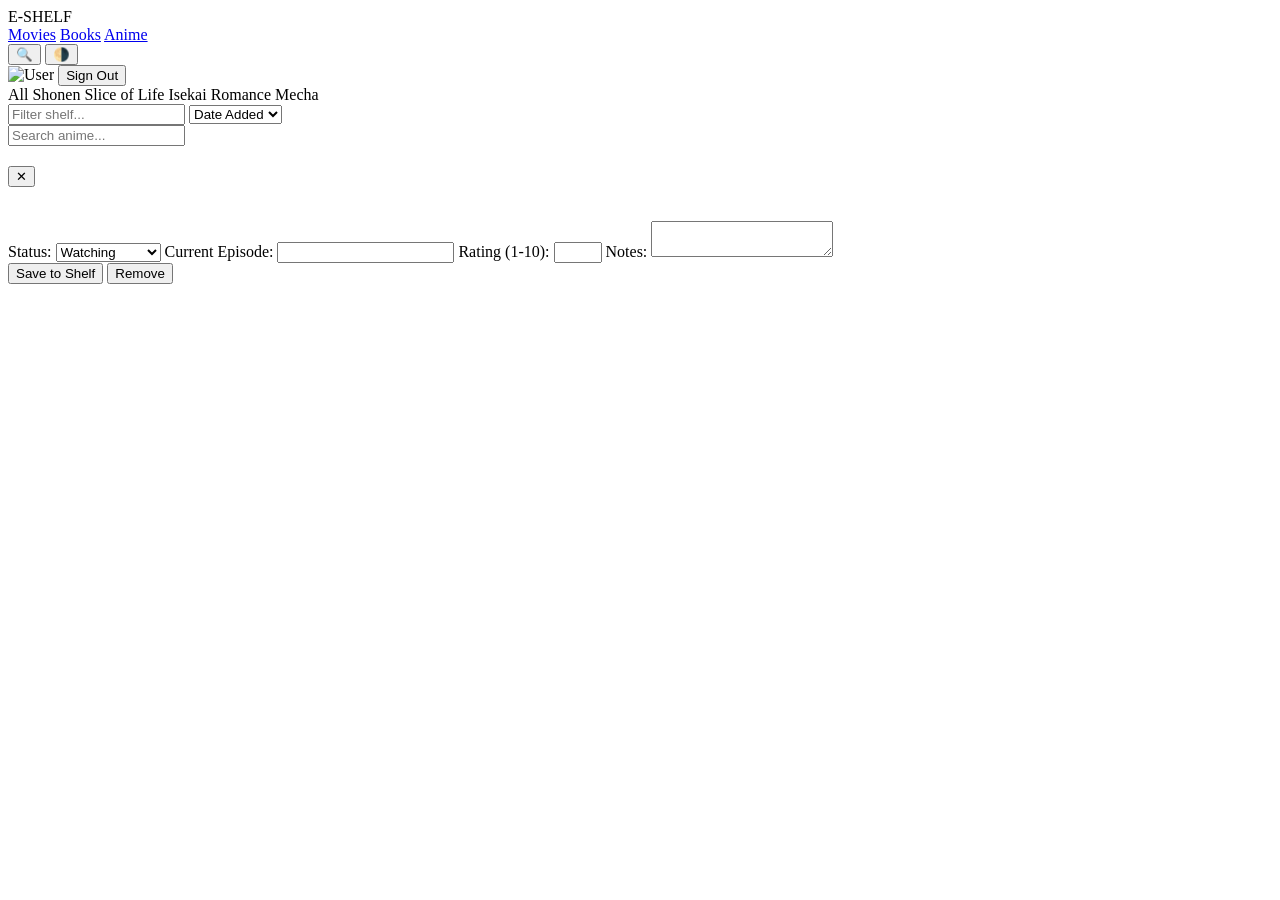
==== anime.html @ 11683101 "Add initial anime.html structure and content" ====
<!DOCTYPE html>
<html lang="en">
<head>
    <meta charset="UTF-8">
    <meta name="viewport" content="width=device-width, initial-scale=1.0">
    <title>Anime | Entertainment Shelf</title>
    <link href="https://fonts.googleapis.com/css2?family=Bebas+Neue&family=DM+Sans:wght@400;500;700&display=swap" rel="stylesheet">
    <link rel="stylesheet" href="css/base.css">
    <link rel="stylesheet" href="css/components.css">
    <link rel="stylesheet" href="css/anime.css">
    <script src="https://www.gstatic.com/firebasejs/9.23.0/firebase-app-compat.js"></script>
    <script src="https://www.gstatic.com/firebasejs/9.23.0/firebase-auth-compat.js"></script>
    <script src="https://www.gstatic.com/firebasejs/9.23.0/firebase-firestore-compat.js"></script>
</head>
<body class="theme-dark app-body">
    <nav class="top-nav glass-panel">
        <div class="nav-left">
            <span class="brand-logo">E-SHELF</span>
            <div class="nav-links">
                <a href="movies.html">Movies</a>
                <a href="books.html">Books</a>
                <a href="anime.html" class="active">Anime</a>
            </div>
        </div>
        <div class="nav-right">
            <button id="search-trigger" class="icon-btn">🔍</button>
            <button id="theme-toggle" class="icon-btn">🌗</button>
            <div class="user-menu">
                <img id="user-avatar" src="" alt="User">
                <button id="logout-btn" class="btn btn-sm">Sign Out</button>
            </div>
        </div>
    </nav>

    <main>
        <header id="hero-section" class="hero"></header>
        
        <div class="controls-bar">
            <div class="mood-filters" id="mood-filters">
                <span class="chip active" data-mood="all">All</span>
                <span class="chip" data-mood="Shounen">Shonen</span>
                <span class="chip" data-mood="Slice of Life">Slice of Life</span>
                <span class="chip" data-mood="Isekai">Isekai</span>
                <span class="chip" data-mood="Romance">Romance</span>
                <span class="chip" data-mood="Mecha">Mecha</span>
            </div>
            <div class="sort-controls">
                <input type="text" id="shelf-search" placeholder="Filter shelf...">
                <select id="shelf-sort">
                    <option value="dateAdded">Date Added</option>
                    <option value="title">Title A-Z</option>
                </select>
            </div>
        </div>

        <section id="stats-panel" class="stats-panel glass-panel"></section>

        <div id="carousels-container" class="carousels"></div>
    </main>

    <div id="search-modal" class="modal-backdrop hidden">
        <div class="modal search-modal glass-panel">
            <input type="text" id="global-search-input" placeholder="Search anime...">
            <div id="search-results" class="results-grid"></div>
        </div>
    </div>

    <div id="item-modal" class="modal-backdrop hidden">
        <div class="modal item-modal glass-panel">
            <div class="modal-header">
                <h2 id="modal-title"></h2>
                <button class="close-modal icon-btn">✕</button>
            </div>
            <div class="modal-body">
                <div class="modal-poster"><img id="modal-img" src="" alt=""></div>
                <div class="modal-info">
                    <p id="modal-meta" class="meta"></p>
                    <p id="modal-overview"></p>
                    
                    <form id="item-form" class="edit-form">
                        <label>Status:
                            <select id="item-status" required>
                                <option value="Watching">Watching</option>
                                <option value="Completed">Completed</option>
                                <option value="Plan to Watch">Plan to Watch</option>
                                <option value="Dropped">Dropped</option>
                                <option value="On Hold">On Hold</option>
                            </select>
                        </label>
                        <label>Current Episode: <input type="number" id="item-progress" min="0"></label>
                        <label>Rating (1-10): <input type="number" id="item-rating" min="1" max="10"></label>
                        <label>Notes: <textarea id="item-notes"></textarea></label>
                        <div class="form-actions">
                            <button type="submit" class="btn btn-primary">Save to Shelf</button>
                            <button type="button" id="remove-item-btn" class="btn btn-danger hidden">Remove</button>
                        </div>
                    </form>
                </div>
            </div>
        </div>
    </div>

    <div id="toast-container"></div>
    <script type="module" src="js/anime-app.js"></script>
</body>
</html>
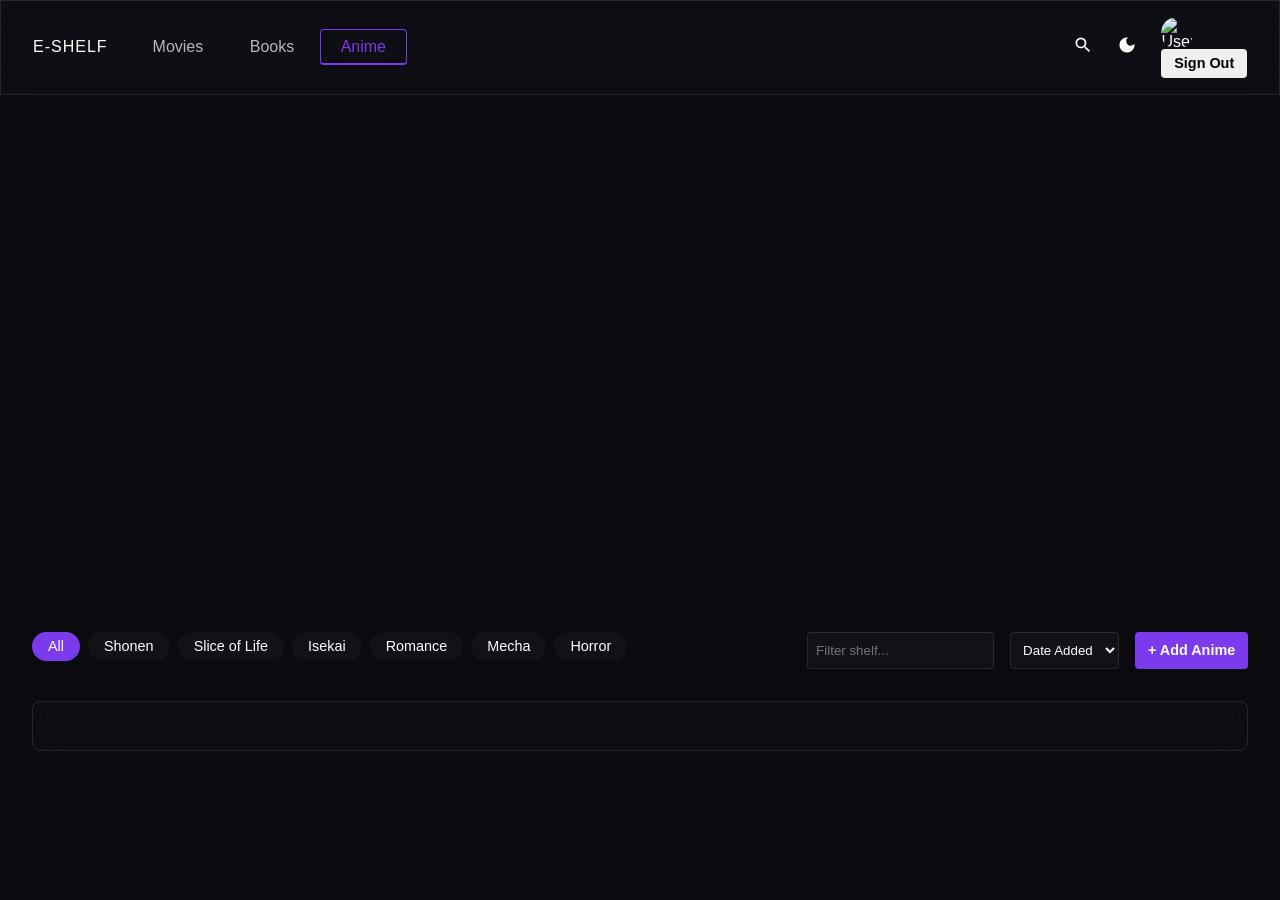
==== commit 5043af19: "Add search and theme toggle buttons with icons" ====
--- a/anime.html
+++ b/anime.html
@@ -23,8 +23,12 @@
             </div>
         </div>
         <div class="nav-right">
-            <button id="search-trigger" class="icon-btn">🔍</button>
-            <button id="theme-toggle" class="icon-btn">🌗</button>
+            <button id="search-trigger" class="icon-btn" title="Search">
+                <svg viewBox="0 0 24 24" width="20" height="20" fill="currentColor"><path d="M15.5 14h-.79l-.28-.27A6.471 6.471 0 0 0 16 9.5 6.5 6.5 0 1 0 9.5 16c1.61 0 3.09-.59 4.23-1.57l.27.28v.79l5 4.99L20.49 19l-4.99-5zm-6 0C7.01 14 5 11.99 5 9.5S7.01 5 9.5 5 14 7.01 14 9.5 11.99 14 9.5 14z"/></svg>
+            </button>
+            <button id="theme-toggle" class="icon-btn" title="Theme">
+                <svg viewBox="0 0 24 24" width="20" height="20" fill="currentColor"><path d="M12 3c-4.97 0-9 4.03-9 9s4.03 9 9 9 9-4.03 9-9c0-.46-.04-.92-.1-1.36-.98 1.37-2.58 2.26-4.4 2.26-2.98 0-5.4-2.42-5.4-5.4 0-1.81.89-3.42 2.26-4.4-.44-.06-.9-.1-1.36-.1z"/></svg>
+            </button>
             <div class="user-menu">
                 <img id="user-avatar" src="" alt="User">
                 <button id="logout-btn" class="btn btn-sm">Sign Out</button>
@@ -43,6 +47,7 @@
                 <span class="chip" data-mood="Isekai">Isekai</span>
                 <span class="chip" data-mood="Romance">Romance</span>
                 <span class="chip" data-mood="Mecha">Mecha</span>
+                <span class="chip" data-mood="Horror">Horror</span>
             </div>
             <div class="sort-controls">
                 <input type="text" id="shelf-search" placeholder="Filter shelf...">
@@ -50,6 +55,7 @@
                     <option value="dateAdded">Date Added</option>
                     <option value="title">Title A-Z</option>
                 </select>
+                <button id="main-add-btn" class="btn btn-primary btn-sm add-item-btn">+ Add Anime</button>
             </div>
         </div>
 
--- a/css/base.css
+++ b/css/base.css
@@ -0,0 +1,45 @@
+:root {
+    --font-display: 'Bebas Neue', sans-serif;
+    --font-body: 'DM Sans', sans-serif;
+    --transition: all 0.3s ease;
+}
+
+/* Themes */
+.theme-dark {
+    --bg-primary: #0a0a0f;
+    --bg-secondary: #111118;
+    --bg-glass: rgba(17, 17, 24, 0.7);
+    --text-primary: #ffffff;
+    --text-secondary: #a0a0a8;
+    --border-color: rgba(255, 255, 255, 0.1);
+}
+.theme-amoled {
+    --bg-primary: #000000;
+    --bg-secondary: #050505;
+    --bg-glass: rgba(0, 0, 0, 0.8);
+    --text-primary: #ffffff;
+    --text-secondary: #888888;
+    --border-color: rgba(255, 255, 255, 0.15);
+}
+.theme-light {
+    --bg-primary: #f5f5f7;
+    --bg-secondary: #ffffff;
+    --bg-glass: rgba(255, 255, 255, 0.7);
+    --text-primary: #111111;
+    --text-secondary: #555555;
+    --border-color: rgba(0, 0, 0, 0.1);
+}
+
+* { box-sizing: border-box; margin: 0; padding: 0; }
+body {
+    font-family: var(--font-body);
+    background-color: var(--bg-primary);
+    color: var(--text-primary);
+    transition: background-color 0.3s, color 0.3s;
+    overflow-x: hidden;
+}
+h1, h2, h3, .brand-logo, .brand-title { font-family: var(--font-display); letter-spacing: 1px; }
+a { text-decoration: none; color: inherit; }
+button { font-family: var(--font-body); cursor: pointer; border: none; outline: none; }
+img { max-width: 100%; height: auto; display: block; }
+.hidden { display: none !important; }
--- a/css/components.css
+++ b/css/components.css
@@ -0,0 +1,144 @@
+.glass-panel {
+    background: var(--bg-glass);
+    backdrop-filter: blur(20px);
+    -webkit-backdrop-filter: blur(20px);
+    border: 1px solid var(--border-color);
+}
+
+/* Nav */
+.top-nav {
+    position: fixed; top: 0; left: 0; right: 0;
+    display: flex; justify-content: space-between; align-items: center;
+    padding: 1rem 2rem; z-index: 100;
+}
+.nav-left, .nav-right { display: flex; align-items: center; gap: 1.5rem; }
+.nav-links a { font-weight: 500; transition: var(--transition); opacity: 0.7; }
+.nav-links a:hover, .nav-links a.active { opacity: 1; color: var(--accent); }
+.nav-links a.active { border-bottom: 2px solid var(--accent); }
+.user-menu img { width: 32px; height: 32px; border-radius: 50%; }
+.icon-btn { background: transparent; color: var(--text-primary); font-size: 1.2rem; }
+
+.nav-links { gap: 0.5rem; } /* Reduce container gap */
+.nav-links a { 
+    padding: 0.5rem 1.25rem; 
+    border-radius: 4px; 
+    transition: var(--transition); 
+    opacity: 0.7;
+    border: 1px solid transparent; /* Prevents layout shift on hover border */
+}
+.nav-links a:hover {
+    background-color: var(--bg-secondary);
+    opacity: 1;
+}
+.nav-links a.active { 
+    opacity: 1; 
+    border-color: var(--accent); /* Premium border effect instead of old underline */
+    background-color: rgba(var(--accent-rgb), 0.1); /* Subtle tinted background */
+}
+
+/* Add Item Button in controls bar (Req 4) */
+.add-item-btn { margin-left: auto; } /* Push to the far right of the bar */
+
+/* User Menu Tooltip (Req 3 UI) */
+.user-menu { position: relative; } /* Tooltip anchor */
+.user-menu img { cursor: pointer; } /* Show it's clickable */
+.user-menu-tooltip {
+    position: absolute; top: 120%; right: 0;
+    width: 220px; padding: 1.5rem;
+    display: flex; flex-direction: column; gap: 1rem;
+    visibility: hidden; opacity: 0; /* Hidden by default */
+    transform: translateY(-10px); transition: var(--transition);
+    z-index: 1001; /* Above modls */
+}
+.user-menu img:hover + .user-menu-tooltip,
+.user-menu-tooltip:hover {
+    visibility: visible; opacity: 1; transform: translateY(0);
+}
+.tooltip-actions { display: flex; flex-direction: column; gap: 0.5rem; }
+.tooltip-actions .btn-sm { width: 100%; text-align: left; }
+.reset-data-warning {
+    font-size: 0.8rem; color: #dc3545; background-color: rgba(220, 53, 69, 0.1);
+    padding: 0.75rem; border-radius: 4px; margin-top: 1rem;
+}
+
+/* Buttons */
+.btn { padding: 0.6rem 1.2rem; border-radius: 4px; font-weight: bold; transition: var(--transition); }
+.btn-primary { background: var(--accent); color: #fff; }
+.btn-primary:hover { filter: brightness(1.2); }
+.btn-danger { background: #dc3545; color: #fff; }
+.btn-large { padding: 1rem 2rem; font-size: 1.2rem; border-radius: 8px; }
+.btn-sm { padding: 0.4rem 0.8rem; font-size: 0.9rem; }
+
+/* Hero */
+.hero {
+    height: 60vh; background-size: cover; background-position: center;
+    position: relative; display: flex; align-items: flex-end; padding: 3rem;
+    margin-bottom: 2rem;
+}
+.hero::after {
+    content: ''; position: absolute; inset: 0;
+    background: linear-gradient(to top, var(--bg-primary) 0%, transparent 100%);
+}
+.hero-content { position: relative; z-index: 2; max-width: 600px; }
+.hero-content h1 { font-size: 4rem; line-height: 1; margin-bottom: 0.5rem; }
+.hero-meta { color: var(--text-secondary); margin-bottom: 1rem; }
+
+/* Layout & Controls */
+main { padding-top: 60px; }
+.controls-bar { display: flex; justify-content: space-between; padding: 0 2rem; margin-bottom: 2rem; flex-wrap: wrap; gap: 1rem; }
+.mood-filters { display: flex; gap: 0.5rem; overflow-x: auto; padding-bottom: 0.5rem; }
+.chip { padding: 0.4rem 1rem; border-radius: 20px; background: var(--bg-secondary); cursor: pointer; white-space: nowrap; font-size: 0.9rem;}
+.chip.active { background: var(--accent); color: #fff; }
+.sort-controls { display: flex; gap: 1rem; }
+.sort-controls input, .sort-controls select, .edit-form select, .edit-form input, .edit-form textarea {
+    background: var(--bg-secondary); color: var(--text-primary); border: 1px solid var(--border-color); padding: 0.5rem; border-radius: 4px;
+}
+
+/* Carousels & Cards */
+.carousels { padding: 0 2rem 2rem 2rem; display: flex; flex-direction: column; gap: 2rem; }
+.carousel-row h3 { font-size: 1.5rem; margin-bottom: 1rem; display: flex; align-items: center; gap: 0.5rem; }
+.carousel-row h3 .count { font-family: var(--font-body); font-size: 0.9rem; background: var(--bg-secondary); padding: 0.2rem 0.6rem; border-radius: 12px;}
+.carousel-track { display: flex; gap: 1rem; overflow-x: auto; padding-bottom: 1rem; scroll-behavior: smooth; }
+.carousel-track::-webkit-scrollbar { height: 8px; }
+.carousel-track::-webkit-scrollbar-thumb { background: var(--bg-secondary); border-radius: 4px; }
+.card {
+    flex: 0 0 auto; width: 160px; position: relative; border-radius: 8px; overflow: hidden;
+    cursor: pointer; transition: transform 0.3s;
+}
+.card img { width: 100%; height: 100%; object-fit: cover; }
+.card:hover { transform: scale(1.05); z-index: 10; }
+.card-overlay {
+    position: absolute; inset: 0; background: rgba(0,0,0,0.8); display: flex; flex-direction: column;
+    justify-content: center; align-items: center; opacity: 0; transition: opacity 0.3s; padding: 1rem; text-align: center; color: #fff;
+}
+.card:hover .card-overlay { opacity: 1; }
+.card-overlay h4 { margin-bottom: 0.5rem; font-family: var(--font-body); font-size: 0.9rem;}
+
+/* Modals */
+.modal-backdrop { position: fixed; inset: 0; background: rgba(0,0,0,0.8); z-index: 1000; display: flex; justify-content: center; align-items: center; padding: 1rem; }
+.modal { width: 100%; max-width: 800px; max-height: 90vh; overflow-y: auto; border-radius: 12px; padding: 2rem; }
+.modal-header { display: flex; justify-content: space-between; align-items: center; margin-bottom: 1.5rem; }
+.modal-body { display: flex; gap: 2rem; flex-wrap: wrap;}
+.modal-poster { flex: 0 0 250px; }
+.modal-poster img { border-radius: 8px; }
+.modal-info { flex: 1; min-width: 300px; }
+.modal-info .meta { color: var(--text-secondary); margin-bottom: 1rem; }
+.edit-form { display: flex; flex-direction: column; gap: 1rem; margin-top: 1.5rem; }
+.edit-form label { display: flex; flex-direction: column; gap: 0.5rem; font-size: 0.9rem; color: var(--text-secondary);}
+.form-actions { display: flex; gap: 1rem; margin-top: 1rem; }
+
+/* Search Results */
+.results-grid { display: grid; grid-template-columns: repeat(auto-fill, minmax(120px, 1fr)); gap: 1rem; margin-top: 1rem; }
+.search-modal { max-width: 1000px; }
+#global-search-input { width: 100%; padding: 1rem; font-size: 1.2rem; background: var(--bg-secondary); border: 1px solid var(--border-color); color: var(--text-primary); border-radius: 8px;}
+
+/* Toasts */
+#toast-container { position: fixed; bottom: 20px; right: 20px; z-index: 2000; display: flex; flex-direction: column; gap: 10px; }
+.toast { background: var(--bg-glass); border-left: 4px solid var(--accent); padding: 1rem; border-radius: 4px; color: var(--text-primary); animation: slideIn 0.3s forwards; }
+@keyframes slideIn { from { transform: translateX(100%); } to { transform: translateX(0); } }
+
+/* Stats Panel */
+.stats-panel { margin: 0 2rem 2rem 2rem; padding: 1.5rem; border-radius: 8px; display: flex; justify-content: space-around; flex-wrap: wrap; gap: 1rem;}
+.stat-box { text-align: center; }
+.stat-box .num { font-family: var(--font-display); font-size: 2rem; color: var(--accent); }
+.stat-box .label { font-size: 0.8rem; color: var(--text-secondary); text-transform: uppercase; letter-spacing: 1px;}
--- a/css/anime.css
+++ b/css/anime.css
@@ -0,0 +1,5 @@
+:root {
+    --accent: #7c3aed; /* Electric Violet */
+}
+.card { aspect-ratio: 2 / 3; }
+.hero-content h1 { text-shadow: 2px 2px 4px rgba(0,0,0,0.8); }
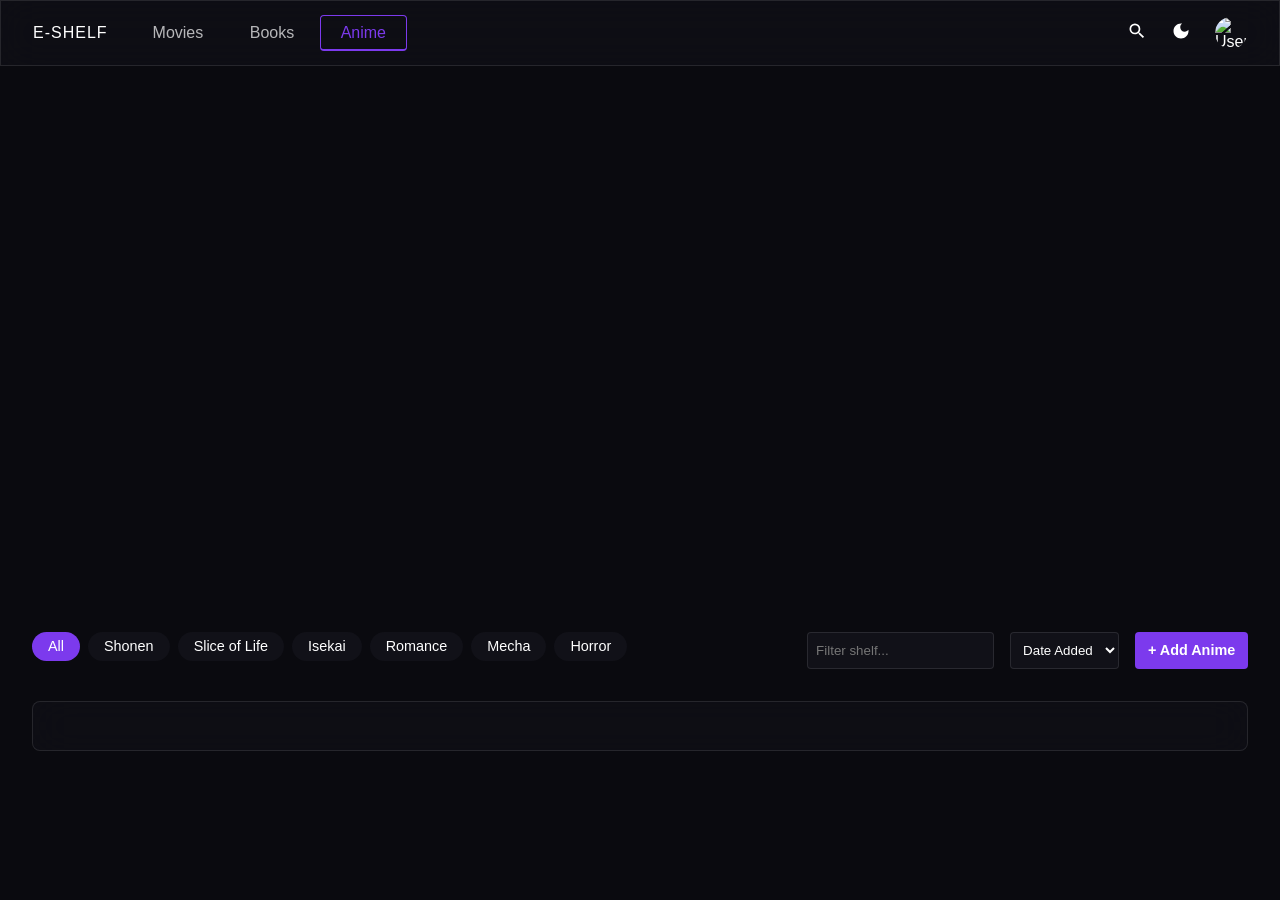
==== commit deb931bf: "Enhance user menu with additional actions Added user menu actions for data upload and reset." ====
--- a/anime.html
+++ b/anime.html
@@ -23,15 +23,25 @@
             </div>
         </div>
         <div class="nav-right">
-            <button id="search-trigger" class="icon-btn" title="Search">
+            <button id="search-trigger" class="icon-btn" title="Search (Cmd+K)">
                 <svg viewBox="0 0 24 24" width="20" height="20" fill="currentColor"><path d="M15.5 14h-.79l-.28-.27A6.471 6.471 0 0 0 16 9.5 6.5 6.5 0 1 0 9.5 16c1.61 0 3.09-.59 4.23-1.57l.27.28v.79l5 4.99L20.49 19l-4.99-5zm-6 0C7.01 14 5 11.99 5 9.5S7.01 5 9.5 5 14 7.01 14 9.5 11.99 14 9.5 14z"/></svg>
             </button>
-            <button id="theme-toggle" class="icon-btn" title="Theme">
+            <button id="theme-toggle" class="icon-btn" title="Toggle Theme">
                 <svg viewBox="0 0 24 24" width="20" height="20" fill="currentColor"><path d="M12 3c-4.97 0-9 4.03-9 9s4.03 9 9 9 9-4.03 9-9c0-.46-.04-.92-.1-1.36-.98 1.37-2.58 2.26-4.4 2.26-2.98 0-5.4-2.42-5.4-5.4 0-1.81.89-3.42 2.26-4.4-.44-.06-.9-.1-1.36-.1z"/></svg>
             </button>
+            
             <div class="user-menu">
                 <img id="user-avatar" src="" alt="User">
-                <button id="logout-btn" class="btn btn-sm">Sign Out</button>
+                <div class="user-menu-tooltip glass-panel">
+                    <div class="tooltip-actions">
+                        <button id="logout-btn" class="btn btn-sm btn-primary">Sign Out</button>
+                        <button id="upload-data-btn" class="btn btn-sm btn-secondary">Upload CSV Data</button>
+                    </div>
+                    <div class="reset-section">
+                        <button id="reset-data-btn" class="btn btn-sm btn-danger">Reset All Data</button>
+                        <p class="reset-data-warning hidden" id="reset-warning">WARNING: This will permanently delete your entire shelf data. There is no undo.</p>
+                    </div>
+                </div>
             </div>
         </div>
     </nav>
